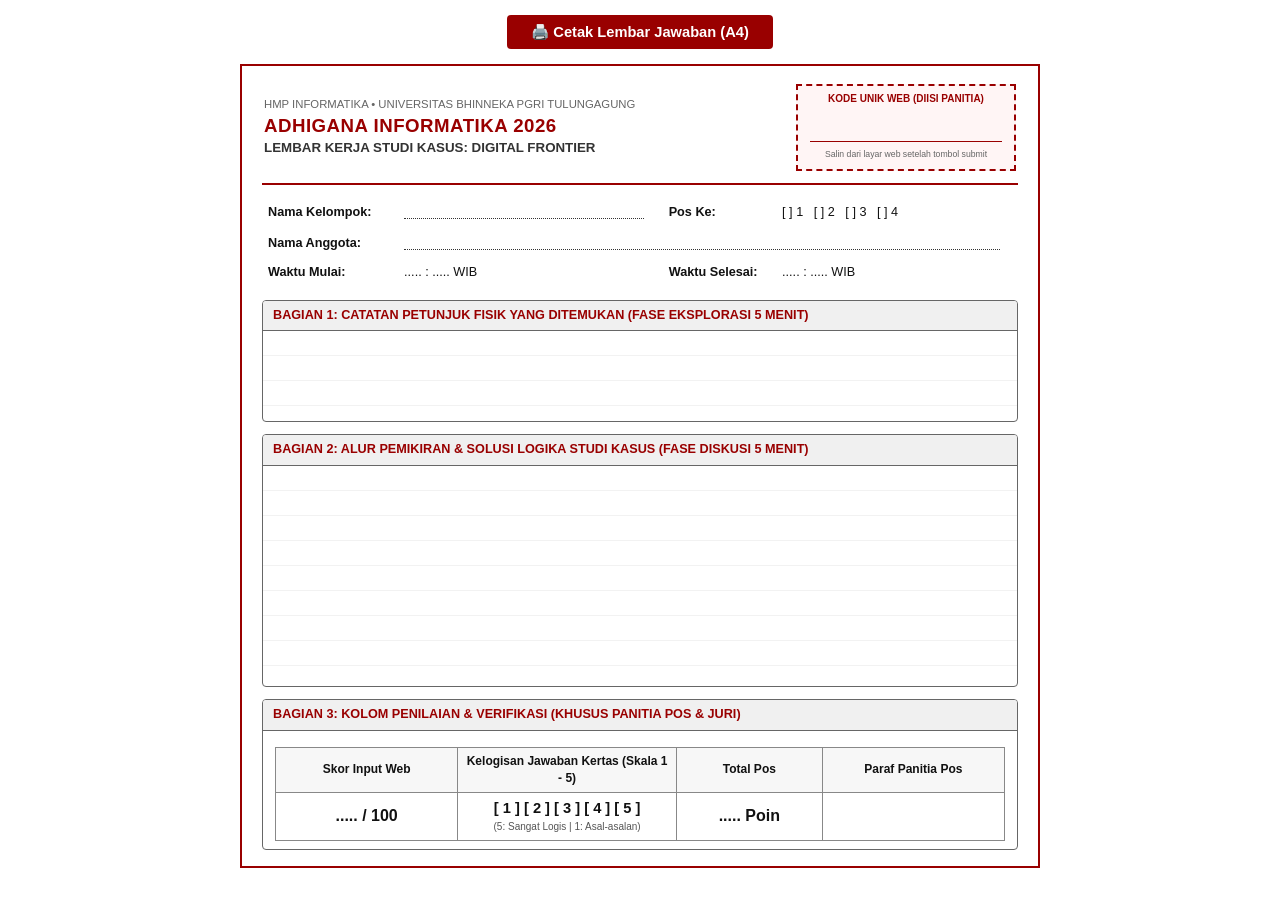
==== lembar_jawaban_peserta.html @ 6847deeb "feat: initial commit Digital Frontier - The Logic Escape minigames for Adhigana 2026" ====
<!DOCTYPE html>
<html lang="id">
<head>
  <meta charset="UTF-8">
  <meta name="viewport" content="width=device-width, initial-scale=1.0">
  <title>Lembar Jawaban Studi Kasus - ADHIGANA 2026</title>
  <style>
    @page {
      size: A4 portrait;
      margin: 12mm 15mm;
    }
    * {
      box-sizing: border-box;
      margin: 0;
      padding: 0;
    }
    body {
      font-family: Arial, sans-serif;
      color: #111;
      line-height: 1.4;
      background: #fff;
      font-size: 11pt;
    }
    .sheet-wrapper {
      max-width: 800px;
      margin: 0 auto;
      border: 2px solid #990000;
      padding: 16px 20px;
      position: relative;
    }
    .header-table {
      width: 100%;
      border-bottom: 2px solid #990000;
      padding-bottom: 10px;
      margin-bottom: 12px;
    }
    .header-logo-text h1 {
      font-size: 14pt;
      font-weight: 900;
      color: #990000;
      letter-spacing: 0.5px;
      text-transform: uppercase;
    }
    .header-logo-text h2 {
      font-size: 10pt;
      font-weight: 700;
      color: #333;
    }
    .header-logo-text p {
      font-size: 8.5pt;
      color: #666;
    }
    .unique-code-box {
      border: 2px dashed #990000;
      background: #fff5f5;
      padding: 6px 12px;
      text-align: center;
      width: 220px;
      float: right;
    }
    .unique-code-box .label {
      font-size: 7.5pt;
      font-weight: 700;
      color: #990000;
      text-transform: uppercase;
    }
    .unique-code-box .box-fill {
      height: 32px;
      border-bottom: 1px solid #990000;
      margin-top: 4px;
      font-family: 'Courier New', monospace;
      font-size: 13pt;
      font-weight: 900;
      display: flex;
      align-items: center;
      justify-content: center;
      color: #111;
      letter-spacing: 2px;
    }
    .clear { clear: both; }

    .identity-table {
      width: 100%;
      margin-bottom: 14px;
      border-collapse: collapse;
      font-size: 9.5pt;
    }
    .identity-table td {
      padding: 4px 6px;
      vertical-align: middle;
    }
    .field-line {
      border-bottom: 1px dotted #333;
      display: inline-block;
      width: 95%;
      height: 18px;
    }

    .section-box {
      border: 1px solid #666;
      border-radius: 4px;
      margin-bottom: 12px;
      overflow: hidden;
    }
    .section-title {
      background: #f0f0f0;
      border-bottom: 1px solid #666;
      padding: 6px 10px;
      font-size: 9.5pt;
      font-weight: 700;
      color: #990000;
      text-transform: uppercase;
    }
    .section-content {
      padding: 10px 12px;
      min-height: 120px;
    }
    .ruled-lines {
      background-image: repeating-linear-gradient(to bottom, transparent, transparent 24px, #e5e5e5 25px);
      line-height: 25px;
      min-height: 150px;
    }

    .jury-score-table {
      width: 100%;
      border-collapse: collapse;
      font-size: 9pt;
      margin-top: 8px;
    }
    .jury-score-table th, .jury-score-table td {
      border: 1px solid #888;
      padding: 5px 8px;
      text-align: center;
    }
    .jury-score-table th {
      background: #f7f7f7;
      font-weight: 700;
    }

    .print-btn-bar {
      text-align: center;
      margin: 15px 0;
    }
    .btn-print {
      background: #990000;
      color: #fff;
      border: none;
      padding: 8px 24px;
      font-size: 11pt;
      font-weight: 700;
      border-radius: 4px;
      cursor: pointer;
    }
    @media print {
      .print-btn-bar { display: none; }
      body { background: transparent; }
      .sheet-wrapper { border: 2px solid #000; }
    }
  </style>
</head>
<body>

  <div class="print-btn-bar">
    <button class="btn-print" onclick="window.print()">🖨️ Cetak Lembar Jawaban (A4)</button>
  </div>

  <div class="sheet-wrapper">
    <!-- Header -->
    <table class="header-table">
      <tr>
        <td style="width: 70%;">
          <div class="header-logo-text">
            <p>HMP INFORMATIKA • UNIVERSITAS BHINNEKA PGRI TULUNGAGUNG</p>
            <h1>ADHIGANA INFORMATIKA 2026</h1>
            <h2>LEMBAR KERJA STUDI KASUS: DIGITAL FRONTIER</h2>
          </div>
        </td>
        <td style="width: 30%; text-align: right; vertical-align: top;">
          <div class="unique-code-box">
            <div class="label">KODE UNIK WEB (DIISI PANITIA)</div>
            <div class="box-fill"></div>
            <small style="font-size: 6.5pt; color: #666;">Salin dari layar web setelah tombol submit</small>
          </div>
        </td>
      </tr>
    </table>

    <!-- Identity Fields -->
    <table class="identity-table">
      <tr>
        <td style="width: 18%;"><strong>Nama Kelompok:</strong></td>
        <td style="width: 35%;"><span class="field-line"></span></td>
        <td style="width: 15%;"><strong>Pos Ke:</strong></td>
        <td style="width: 32%;">[ ] 1 &nbsp; [ ] 2 &nbsp; [ ] 3 &nbsp; [ ] 4</td>
      </tr>
      <tr>
        <td><strong>Nama Anggota:</strong></td>
        <td colspan="3"><span class="field-line" style="width: 98%;"></span></td>
      </tr>
      <tr>
        <td><strong>Waktu Mulai:</strong></td>
        <td>..... : ..... WIB</td>
        <td><strong>Waktu Selesai:</strong></td>
        <td>..... : ..... WIB</td>
      </tr>
    </table>

    <!-- Section 1: Clues Found -->
    <div class="section-box">
      <div class="section-title">Bagian 1: Catatan Petunjuk Fisik yang Ditemukan (Fase Eksplorasi 5 Menit)</div>
      <div class="section-content ruled-lines" style="min-height: 90px; height: 90px;">
        <!-- Area catatan peserta -->
      </div>
    </div>

    <!-- Section 2: Logic Solutions -->
    <div class="section-box">
      <div class="section-title">Bagian 2: Alur Pemikiran &amp; Solusi Logika Studi Kasus (Fase Diskusi 5 Menit)</div>
      <div class="section-content ruled-lines" style="min-height: 220px; height: 220px;">
        <!-- Area jawaban peserta -->
      </div>
    </div>

    <!-- Section 3: Scoring & Validation Box -->
    <div class="section-box" style="margin-bottom: 0;">
      <div class="section-title">Bagian 3: Kolom Penilaian &amp; Verifikasi (Khusus Panitia Pos &amp; Juri)</div>
      <div style="padding: 8px 12px;">
        <table class="jury-score-table">
          <thead>
            <tr>
              <th style="width: 25%;">Skor Input Web</th>
              <th style="width: 30%;">Kelogisan Jawaban Kertas (Skala 1 - 5)</th>
              <th style="width: 20%;">Total Pos</th>
              <th style="width: 25%;">Paraf Panitia Pos</th>
            </tr>
          </thead>
          <tbody>
            <tr style="height: 48px;">
              <td style="font-size: 12pt; font-weight: 700;">..... / 100</td>
              <td>
                <span style="font-size: 11pt; font-weight: 700;">[ 1 ] [ 2 ] [ 3 ] [ 4 ] [ 5 ]</span><br>
                <small style="font-size: 7.5pt; color: #555;">(5: Sangat Logis | 1: Asal-asalan)</small>
              </td>
              <td style="font-size: 12pt; font-weight: 700;">..... Poin</td>
              <td></td>
            </tr>
          </tbody>
        </table>
      </div>
    </div>

  </div>

</body>
</html>
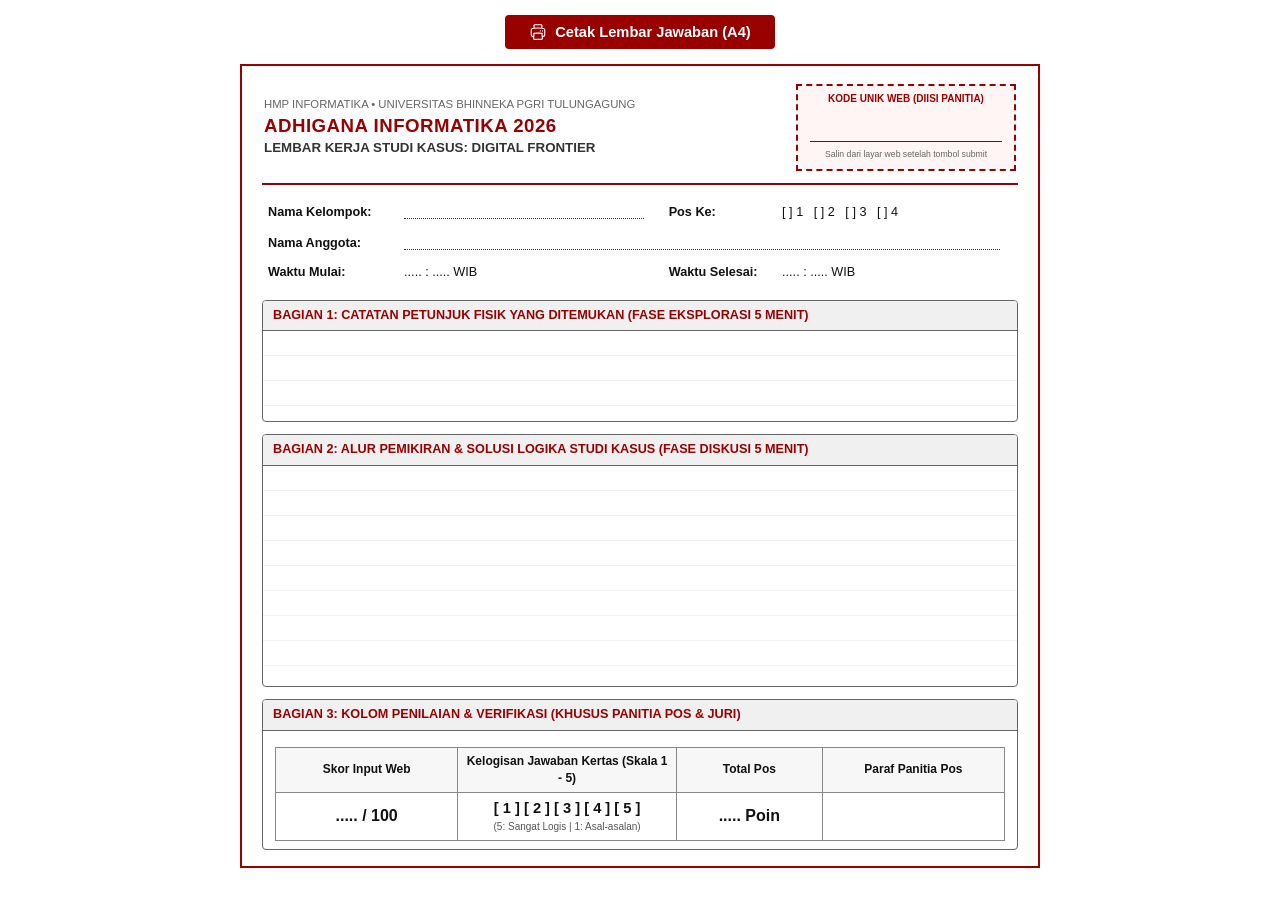
==== commit 5b51379b: "feat: replace logo with official emblem, remove all emojis in favor of open-source SVG Heroicons and" ====
--- a/lembar_jawaban_peserta.html
+++ b/lembar_jawaban_peserta.html
@@ -4,6 +4,7 @@
   <meta charset="UTF-8">
   <meta name="viewport" content="width=device-width, initial-scale=1.0">
   <title>Lembar Jawaban Studi Kasus - ADHIGANA 2026</title>
+  <link rel="icon" type="image/png" href="assets/favicon.png">
   <style>
     @page {
       size: A4 portrait;
@@ -161,7 +162,10 @@
 <body>
 
   <div class="print-btn-bar">
-    <button class="btn-print" onclick="window.print()">🖨️ Cetak Lembar Jawaban (A4)</button>
+    <button class="btn-print" onclick="window.print()" style="display: inline-flex; align-items: center; gap: 8px; justify-content: center;">
+      <svg style="width: 18px; height: 18px;" fill="none" viewBox="0 0 24 24" stroke-width="1.5" stroke="currentColor"><path stroke-linecap="round" stroke-linejoin="round" d="M6.72 13.829c-.24.03-.48.062-.72.096m.72-.096a42.415 42.415 0 0 1 10.56 0m-10.56 0L6.34 18m10.94-4.171c.24.03.48.062.72.096m-.72-.096L17.66 18m0 0 .229 2.523a1.125 1.125 0 0 1-1.12 1.227H7.231c-.662 0-1.18-.568-1.12-1.227L6.34 18m11.318 0h1.091A2.25 2.25 0 0 0 21 15.75V9.456c0-1.081-.768-2.015-1.837-2.175a48.055 48.055 0 0 0-1.913-.247M6.34 18H5.25A2.25 2.25 0 0 1 3 15.75V9.456c0-1.081.768-2.015 1.837-2.175a48.041 48.041 0 0 1 1.913-.247m10.5 0a48.536 48.536 0 0 0-10.5 0m10.5 0V3.375c0-.621-.504-1.125-1.125-1.125h-8.25c-.621 0-1.125.504-1.125 1.125v3.659M18 10.5h.008v.008H18V10.5Zm-3 0h.008v.008H15V10.5Z" /></svg>
+      <span>Cetak Lembar Jawaban (A4)</span>
+    </button>
   </div>
 
   <div class="sheet-wrapper">
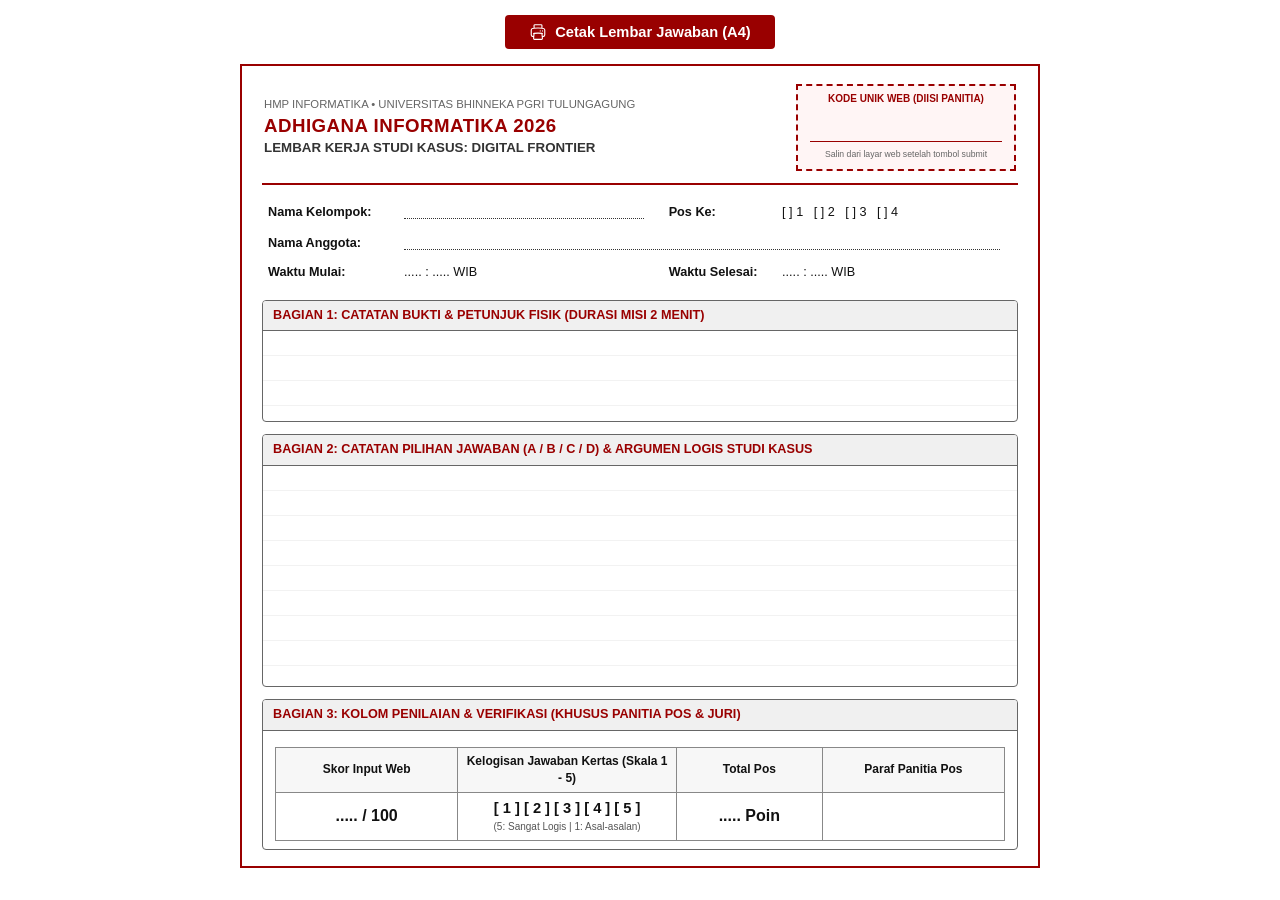
==== commit fdd3d674: "feat: add standalone pos stations (pos1-4), interactive tutorial, and updated routing" ====
--- a/lembar_jawaban_peserta.html
+++ b/lembar_jawaban_peserta.html
@@ -211,7 +211,7 @@
 
     <!-- Section 1: Clues Found -->
     <div class="section-box">
-      <div class="section-title">Bagian 1: Catatan Petunjuk Fisik yang Ditemukan (Fase Eksplorasi 5 Menit)</div>
+      <div class="section-title">Bagian 1: Catatan Bukti &amp; Petunjuk Fisik (Durasi Misi 2 Menit)</div>
       <div class="section-content ruled-lines" style="min-height: 90px; height: 90px;">
         <!-- Area catatan peserta -->
       </div>
@@ -219,7 +219,7 @@
 
     <!-- Section 2: Logic Solutions -->
     <div class="section-box">
-      <div class="section-title">Bagian 2: Alur Pemikiran &amp; Solusi Logika Studi Kasus (Fase Diskusi 5 Menit)</div>
+      <div class="section-title">Bagian 2: Catatan Pilihan Jawaban (A / B / C / D) &amp; Argumen Logis Studi Kasus</div>
       <div class="section-content ruled-lines" style="min-height: 220px; height: 220px;">
         <!-- Area jawaban peserta -->
       </div>
